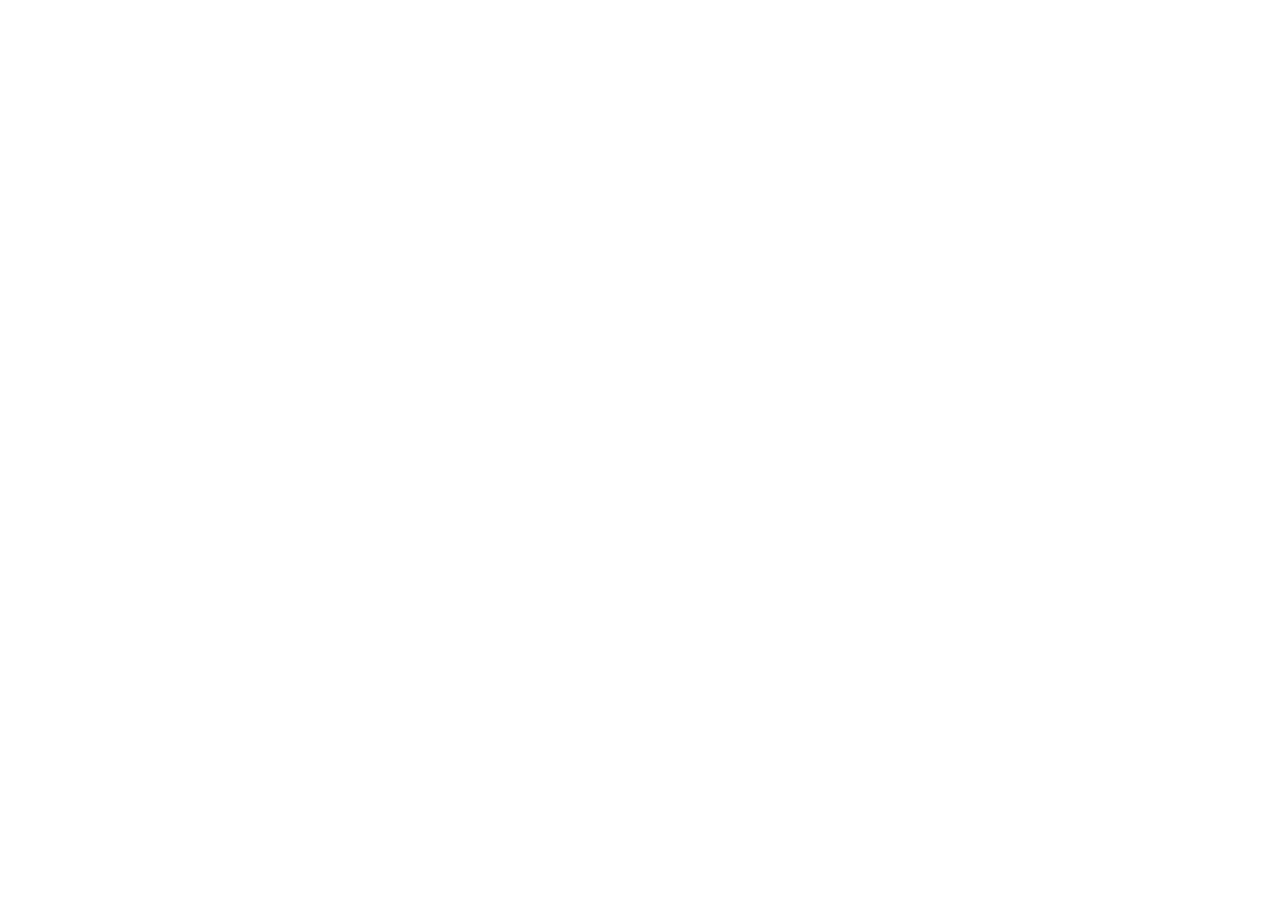
==== roofcommand/index.html @ e1fb496c "Deploy RoofCommand demo from 59341d7b06fac78947c2a54b6a8b7837ee00d6e1 Kadin-Hunter/RUFCO-RoofCommand" ====
<!doctype html>
<html lang="en">
  <head>
    <meta charset="UTF-8" />
    <link rel="icon" type="image/svg+xml" href="/Rufco-Public/roofcommand/favicon.svg" />
    <link rel="icon" type="image/png" sizes="32x32" href="/Rufco-Public/roofcommand/favicon-32.png" />
    <link rel="icon" type="image/png" sizes="16x16" href="/Rufco-Public/roofcommand/favicon-16.png" />
    <link rel="apple-touch-icon" sizes="180x180" href="/Rufco-Public/roofcommand/apple-touch-icon.png" />
    <link rel="manifest" href="/Rufco-Public/roofcommand/manifest.json" />
    <meta name="viewport" content="width=device-width, initial-scale=1.0" />
    <meta name="robots" content="noindex, nofollow" />
    <meta name="description" content="RoofCommand fake-data workflow demo for RufCo." />
    <title>RoofCommand Demo</title>
    <script type="module" crossorigin src="/Rufco-Public/roofcommand/assets/index-D1v2UG9P.js"></script>
    <link rel="stylesheet" crossorigin href="/Rufco-Public/roofcommand/assets/index-DotHeB_q.css">
  </head>
  <body>
    <div id="root"></div>
  </body>
</html>
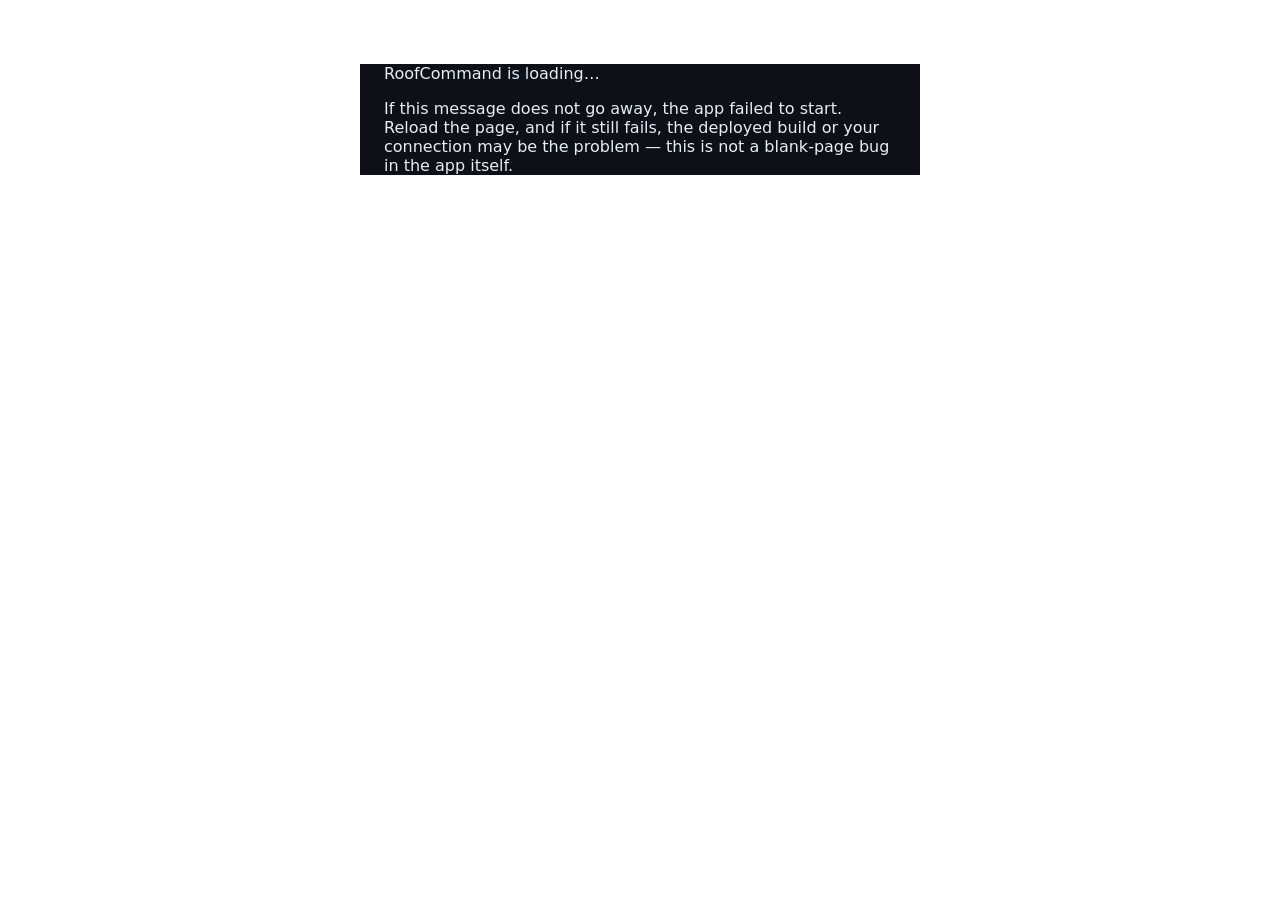
==== commit 9972069f: "Deploy RoofCommand demo from 54aeeb60bbaf1c9eb0a9abef892ba22ef2f24e07 Kadin-Hunter/RUFCO-RoofCommand" ====
--- a/roofcommand/index.html
+++ b/roofcommand/index.html
@@ -11,10 +11,15 @@
     <meta name="robots" content="noindex, nofollow" />
     <meta name="description" content="RoofCommand fake-data workflow demo for RufCo." />
     <title>RoofCommand Demo</title>
-    <script type="module" crossorigin src="/Rufco-Public/roofcommand/assets/index-D1v2UG9P.js"></script>
-    <link rel="stylesheet" crossorigin href="/Rufco-Public/roofcommand/assets/index-DotHeB_q.css">
+    <script type="module" crossorigin src="/Rufco-Public/roofcommand/assets/index-BoA-H9PA.js"></script>
+    <link rel="stylesheet" crossorigin href="/Rufco-Public/roofcommand/assets/index-Bcz1UHlu.css">
   </head>
   <body>
-    <div id="root"></div>
+    <div id="root">
+      <div style="font-family: system-ui, sans-serif; max-width: 32rem; margin: 4rem auto; padding: 0 1.5rem; color: #e6edf3; background: #0d1117;">
+        <p>RoofCommand is loading&hellip;</p>
+        <p>If this message does not go away, the app failed to start. Reload the page, and if it still fails, the deployed build or your connection may be the problem &mdash; this is not a blank-page bug in the app itself.</p>
+      </div>
+    </div>
   </body>
 </html>
